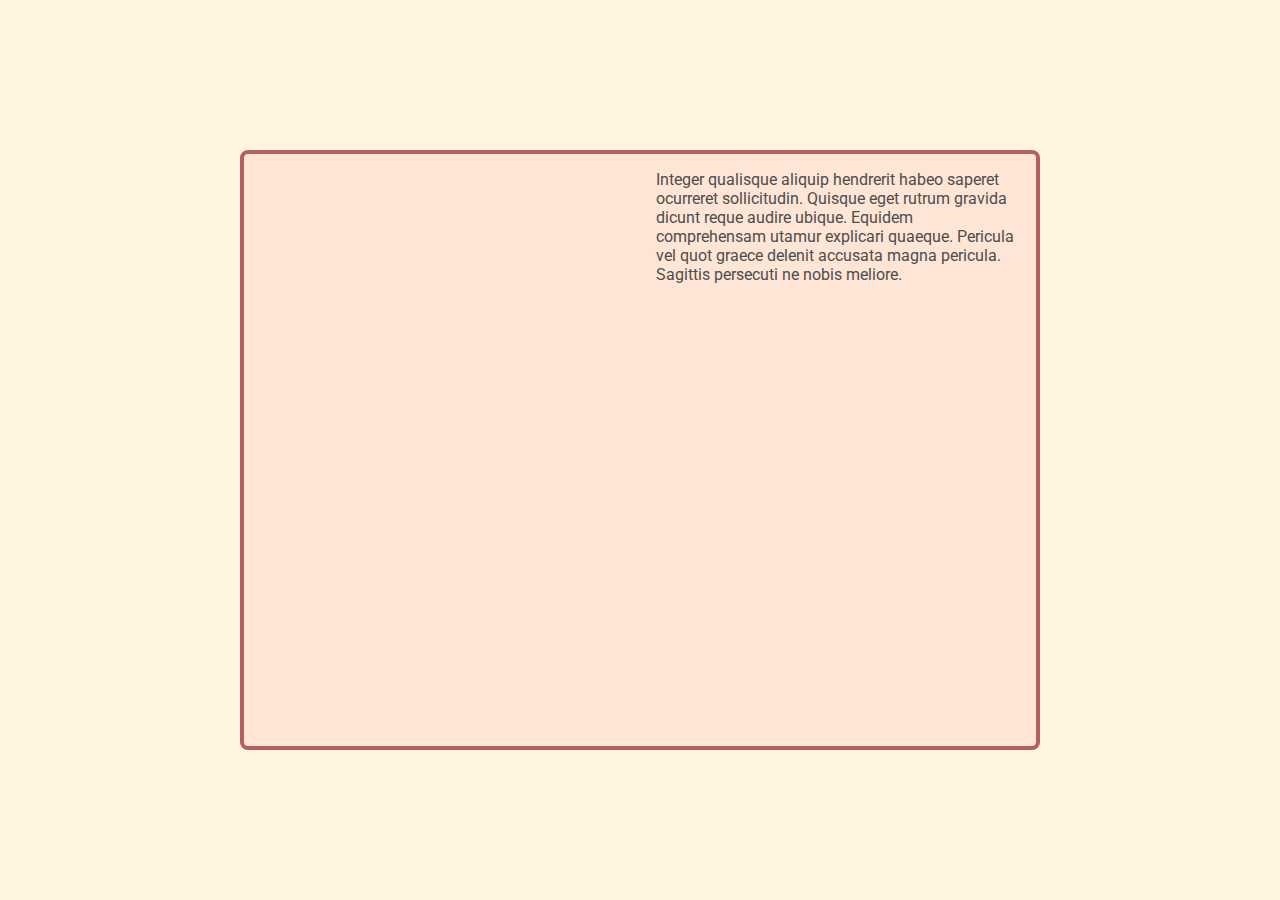
==== frontend-starter/index.html @ eb121c40 "frontend" ====
<!doctype html>
<html lang="pl">

<head>
  <meta charset="utf-8">
  <title>Frontend Starter</title>
  <meta name="viewport" content="width=device-width, initial-scale=1">
  <link rel="manifest" href="site.webmanifest">
  <link rel="apple-touch-icon" href="icon.png">

  <link rel="stylesheet" href="css/main.css">
</head>

<body>
  <div class="page">
    <section class="card">
      <div class="card-image">
      </div>
      <div class="card-main">
        <p>Integer qualisque aliquip hendrerit habeo saperet ocurreret sollicitudin. Quisque eget rutrum gravida dicunt reque audire ubique. Equidem comprehensam utamur explicari quaeque. Pericula vel quot graece delenit accusata magna pericula. Sagittis persecuti ne nobis meliore.</p>
      </div>
    </section>
  </div>
</body>

</html>
---- frontend-starter/css/main.css ----
@import url('https://fonts.googleapis.com/css2?family=Roboto:wght@400;700&display=swap');

:root {
  --text-color: #4D4D4D;
  --background-color: #FFF4E0;
  --primary-accent-color: #B46060;
  --secondary-accent-color: hsl(22, 100%, 92%);
}

* {
  box-sizing: border-box;
  margin: 0;
  padding: 0;
  font-family: Roboto, sans-serif;
  font-weight: 400;
  font-size: 16px;
  color: var(--text-color);
}

.page {
  min-height: 100vh;
  background-color: var(--background-color);

  display: flex;
  justify-content: center;
  align-items: center;
}

.card {
  width: 800px;
  min-height: 600px;
  border: var(--primary-accent-color) solid 4px;
  border-radius: 8px;
  background-color: var(--secondary-accent-color);

  display: grid;
  grid-template-columns: 1fr 1fr;
}

.card-image {
  background-image: url('https://cdn5.tropicalsky.co.uk/images/800x600/maldives-getty-image-infinity-pool.jpg');
  background-size: cover;
  background-position: right center;
  background-repeat: no-repeat;

  border-radius: 4px 0 0 4px;
}

.card-main {
  padding: 16px;
}
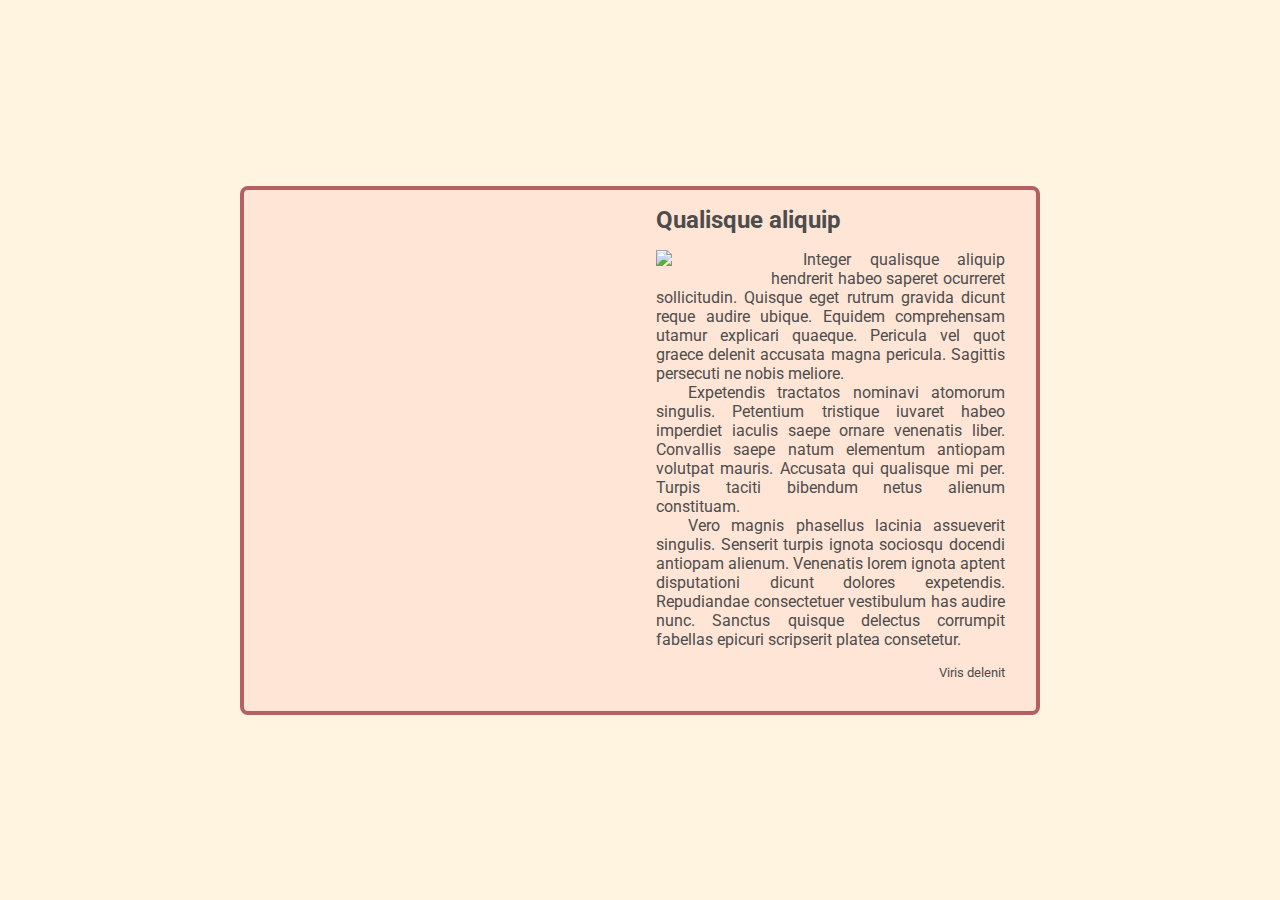
==== commit 4bdcea27: "update" ====
--- a/frontend-starter/index.html
+++ b/frontend-starter/index.html
@@ -17,7 +17,14 @@
       <div class="card-image">
       </div>
       <div class="card-main">
-        <p>Integer qualisque aliquip hendrerit habeo saperet ocurreret sollicitudin. Quisque eget rutrum gravida dicunt reque audire ubique. Equidem comprehensam utamur explicari quaeque. Pericula vel quot graece delenit accusata magna pericula. Sagittis persecuti ne nobis meliore.</p>
+        <h2>Qualisque aliquip</h2>
+        <article>
+          <img src="https://freeiconshop.com/wp-content/uploads/edd/image-outline-filled.png">
+          <p>Integer qualisque aliquip hendrerit habeo saperet ocurreret sollicitudin. Quisque eget rutrum gravida dicunt reque audire ubique. Equidem comprehensam utamur explicari quaeque. Pericula vel quot graece delenit accusata magna pericula. Sagittis persecuti ne nobis meliore.</p>
+          <p>Expetendis tractatos nominavi atomorum singulis. Petentium tristique iuvaret habeo imperdiet iaculis saepe ornare venenatis liber. Convallis saepe natum elementum antiopam volutpat mauris. Accusata qui qualisque mi per. Turpis taciti bibendum netus alienum constituam.</p>
+          <p>Vero magnis phasellus lacinia assueverit singulis. Senserit turpis ignota sociosqu docendi antiopam alienum. Venenatis lorem ignota aptent disputationi dicunt dolores expetendis. Repudiandae consectetuer vestibulum has audire nunc. Sanctus quisque delectus corrumpit fabellas epicuri scripserit platea consetetur.</p>
+        </article>
+        <p>Viris delenit</p>
       </div>
     </section>
   </div>
--- a/frontend-starter/css/main.css
+++ b/frontend-starter/css/main.css
@@ -1,3 +1,96 @@
+/*========desktop-first========*/
+/*@import url('https://fonts.googleapis.com/css2?family=Roboto:wght@400;700&display=swap');*/
+
+/*:root {*/
+/*  --text-color: #4D4D4D;*/
+/*  --background-color: #FFF4E0;*/
+/*  --primary-accent-color: #B46060;*/
+/*  --secondary-accent-color: hsl(22, 100%, 92%);*/
+/*}*/
+
+/** {*/
+/*  box-sizing: border-box;*/
+/*  margin: 0;*/
+/*  padding: 0;*/
+/*  font-family: Roboto, sans-serif;*/
+/*  font-weight: 400;*/
+/*  font-size: 16px;*/
+/*  color: var(--text-color);*/
+/*}*/
+
+/*.page {*/
+/*  min-height: 100vh;*/
+/*  background-color: var(--background-color);*/
+
+/*  display: flex;*/
+/*  justify-content: center;*/
+/*  align-items: center;*/
+/*}*/
+
+/*.card {*/
+/*  width: 800px;*/
+/*  min-height: 600px;*/
+/*  border: var(--primary-accent-color) solid 4px;*/
+/*  border-radius: 8px;*/
+/*  background-color: var(--secondary-accent-color);*/
+
+/*  display: grid;*/
+/*  grid-template-columns: 1fr 1fr;*/
+/*}*/
+
+/*.card-image {*/
+/*  background-image: url('https://cdn5.tropicalsky.co.uk/images/800x600/maldives-getty-image-infinity-pool.jpg');*/
+/*  background-size: cover;*/
+/*  background-position: right center;*/
+/*  background-repeat: no-repeat;*/
+
+/*  border-radius: 4px 0 0 4px;*/
+/*}*/
+
+/*.card-main {*/
+/*  padding: 16px;*/
+/*  display: flex;*/
+/*  flex-direction: column;*/
+/*  margin: 0 15px 15px 0;*/
+/*  justify-content: space-between;*/
+/*  gap: 16px;*/
+/*}*/
+
+/*.card-main > h2{*/
+/*  font-size: 1.5rem;*/
+/*  font-weight: 700;*/
+/*}*/
+
+/*.card-main > article > img{*/
+/*  width: 100px;*/
+/*  float: left;*/
+/*  margin: 0 15px 15px 0;*/
+/*}*/
+
+/*!*wcięcie/akapit ::before -> dodanie zawartości przed elementem p*!*/
+/*.card-main > article > p::before{ */
+/*  margin-right: 2em;*/
+/*  content: "";*/
+/*}*/
+
+/*.card-main > p {*/
+/*  align-self: flex-end;*/
+/*  font-size: 0.8rem;*/
+/*}*/
+
+/*@media (max-width: 800px) {*/
+/*  .card{*/
+/*    width: initial;*/
+/*    grid-template-rows: 1fr 2.3fr;*/
+/*    grid-template-columns: none;*/
+/*  }*/
+
+/*  .card-image{*/
+/*    border-radius: 4px 4px 0 0;*/
+/*  }*/
+/*}*/
+
+/*========mobile-first========*/
 @import url('https://fonts.googleapis.com/css2?family=Roboto:wght@400;700&display=swap');
 
 :root {
@@ -27,14 +120,12 @@
 }
 
 .card {
-  width: 800px;
-  min-height: 600px;
   border: var(--primary-accent-color) solid 4px;
   border-radius: 8px;
   background-color: var(--secondary-accent-color);
 
   display: grid;
-  grid-template-columns: 1fr 1fr;
+  grid-template-rows: 1fr 2.3fr;
 }
 
 .card-image {
@@ -43,9 +134,53 @@
   background-position: right center;
   background-repeat: no-repeat;
 
-  border-radius: 4px 0 0 4px;
+  border-radius: 4px 4px 0 0;
 }
 
 .card-main {
   padding: 16px;
+  display: flex;
+  flex-direction: column;
+  margin: 0 15px 15px 0;
+  justify-content: space-between;
+  gap: 16px;
 }
+
+.card-main > h2{
+  font-size: 1.5rem;
+  font-weight: 700;
+}
+
+.card-main > article > img{
+  width: 100px;
+  float: left;
+  margin: 0 15px 15px 0;
+}
+
+/*wcięcie/akapit ::before -> dodanie zawartości przed elementem p*/
+.card-main > article > p::before{
+  margin-right: 2em;
+  content: "";
+}
+
+.card-main > p {
+  align-self: flex-end;
+  font-size: 0.8rem;
+}
+
+@media (min-width: 800px) {
+  .card{
+    width: 800px;
+    grid-template-rows: none;
+    grid-template-columns: 1fr 1fr;
+  }
+
+  .card-image{
+    border-radius: 4px 0 0 4px;
+  }
+
+  .card-main > article > p {
+    /*color: dodgerblue !important;*/
+    text-align: justify;
+  }
+}
